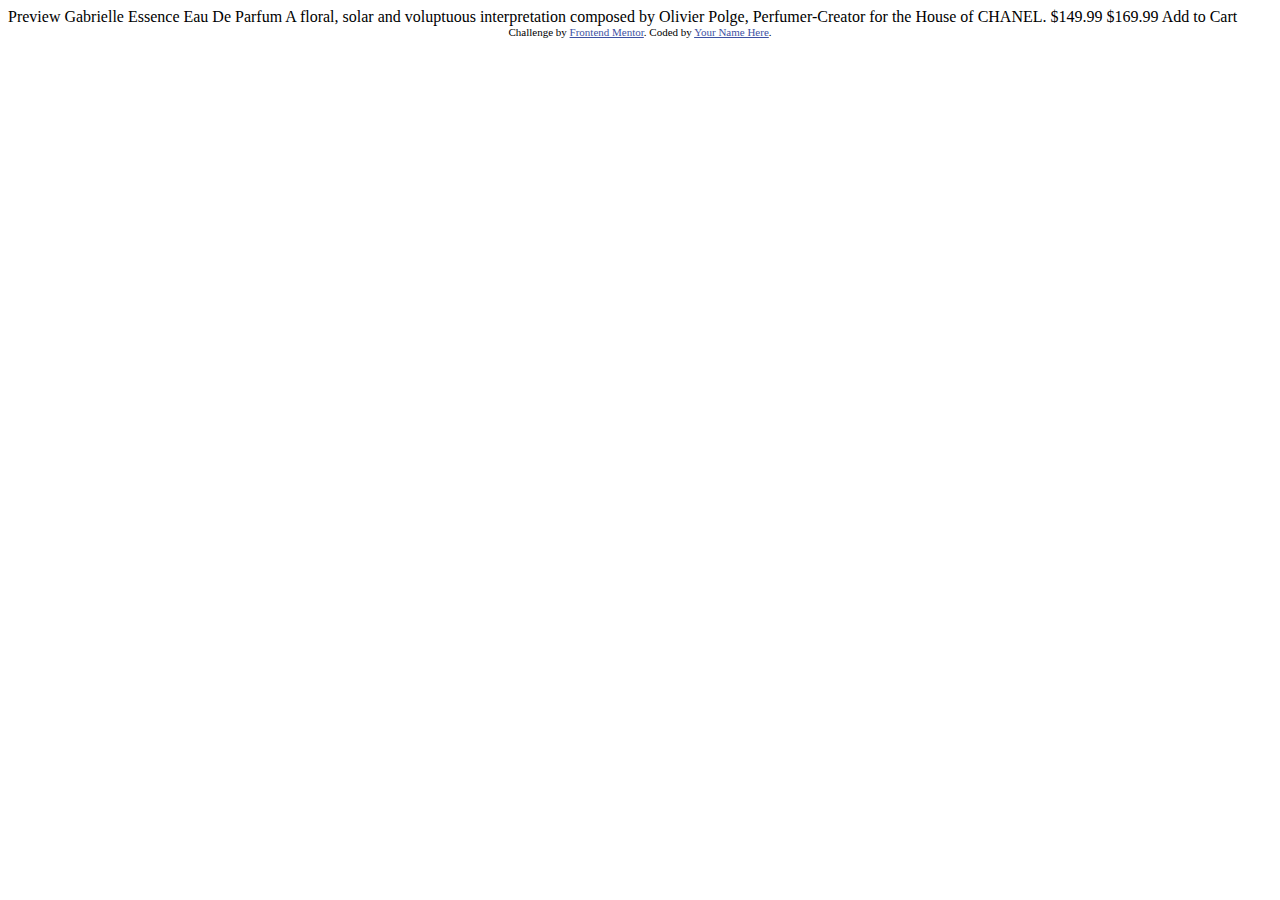
==== newbie-1/index.html @ 053bf0ab "Dosyalar oluşturuldu." ====
<!DOCTYPE html>
<html lang="en">
<head>
  <meta charset="UTF-8">
  <meta name="viewport" content="width=device-width, initial-scale=1.0"> <!-- displays site properly based on user's device -->

  <link rel="icon" type="image/png" sizes="32x32" href="./images/favicon-32x32.png">
  
  <title>Frontend Mentor | Product preview card component</title>

  <!-- Feel free to remove these styles or customise in your own stylesheet 👍 -->
  <style>
    .attribution { font-size: 11px; text-align: center; }
    .attribution a { color: hsl(228, 45%, 44%); }
  </style>
</head>
<body>

  Preview

  Gabrielle Essence Eau De Parfum

  A floral, solar and voluptuous interpretation composed by Olivier Polge, 
  Perfumer-Creator for the House of CHANEL.

  $149.99
  $169.99

  Add to Cart
  
  <div class="attribution">
    Challenge by <a href="https://www.frontendmentor.io?ref=challenge" target="_blank">Frontend Mentor</a>. 
    Coded by <a href="#">Your Name Here</a>.
  </div>
</body>
</html>
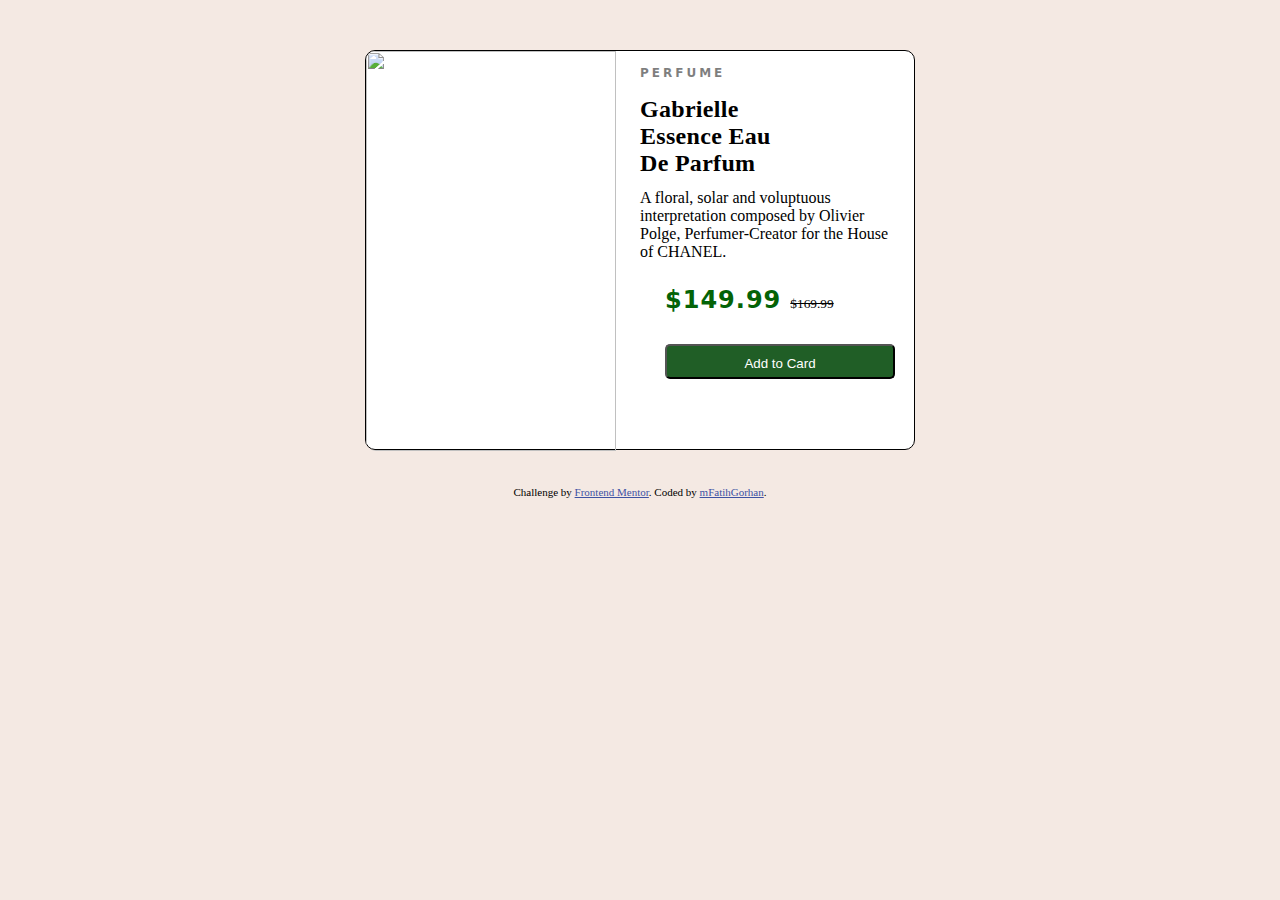
==== commit ea0315fc: "dosyalar hazırlandı." ====
--- a/newbie-1/index.html
+++ b/newbie-1/index.html
@@ -1,36 +1,169 @@
 <!DOCTYPE html>
 <html lang="en">
-<head>
-  <meta charset="UTF-8">
-  <meta name="viewport" content="width=device-width, initial-scale=1.0"> <!-- displays site properly based on user's device -->
+  <head>
+    <meta charset="UTF-8" />
+    <meta name="viewport" content="width=device-width, initial-scale=1.0" />
+    <!-- displays site properly based on user's device -->
 
-  <link rel="icon" type="image/png" sizes="32x32" href="./images/favicon-32x32.png">
-  
-  <title>Frontend Mentor | Product preview card component</title>
+    <link
+      rel="icon"
+      type="image/png"
+      sizes="32x32"
+      href="./images/favicon-32x32.png"
+    />
 
-  <!-- Feel free to remove these styles or customise in your own stylesheet 👍 -->
-  <style>
-    .attribution { font-size: 11px; text-align: center; }
-    .attribution a { color: hsl(228, 45%, 44%); }
-  </style>
-</head>
-<body>
+    <title>Frontend Mentor | Product preview card component</title>
 
-  Preview
+    <!-- Feel free to remove these styles or customise in your own stylesheet 👍 -->
+    <style>
+      .attribution {
+        font-size: 11px;
+        text-align: center;
+      }
+      .attribution a {
+        color: hsl(228, 45%, 44%);
+      }
 
-  Gabrielle Essence Eau De Parfum
+      * {
+        margin: 0;
+        padding: 0;
+        box-sizing: border-box;
+      }
 
-  A floral, solar and voluptuous interpretation composed by Olivier Polge, 
-  Perfumer-Creator for the House of CHANEL.
+      body {
+        background: #f4e9e3;
+      }
 
-  $149.99
-  $169.99
+      .container {
+        width: 550px;
+        height: 400px;
+        border: solid 0.5px #000;
+        margin: auto;
+        margin-top: 50px;
+        display: flex;
+        background: #fff;
+        border-radius: 10px;
+      }
 
-  Add to Cart
-  
-  <div class="attribution">
-    Challenge by <a href="https://www.frontendmentor.io?ref=challenge" target="_blank">Frontend Mentor</a>. 
-    Coded by <a href="#">Your Name Here</a>.
-  </div>
-</body>
-</html>+      .container .left-side {
+        width: 50%;
+        height: 400px;
+      }
+
+      .container .left-side img {
+        width: 250px;
+        height: 400px;
+        border-top-left-radius: 10px;
+        border-bottom-left-radius: 10px;
+      }
+
+      .container .right-side {
+        width: 250px;
+        height: 400px;
+        display: flex;
+        flex-direction: column;
+        justify-content: center;
+        align-items: center;
+        position: relative;
+      }
+
+      .container .right-side .head-title {
+        font-family: system-ui, -apple-system, BlinkMacSystemFont, "Segoe UI",
+          Roboto, Oxygen, Ubuntu, Cantarell, "Open Sans", "Helvetica Neue",
+          sans-serif;
+        opacity: 0.5;
+        font-size: 9pt;
+        letter-spacing: 3px;
+        position: absolute;
+        top: 0;
+        left: 0;
+        padding-top: 15px;
+      }
+
+      .container .right-side .head-description {
+        position: absolute;
+        top: 0;
+        left: 0;
+        padding-top: 45px;
+        letter-spacing: 0.3px;
+      }
+
+      .container .right-side .contentInfo {
+        margin-top: 65px;
+        width: 250px;
+      }
+
+      .container .right-side .right-side-bottom {
+        width: 200px;
+        padding-top: 25px;
+        display: flex;
+        flex-direction: column;
+      }
+
+      .container .right-side .right-side-bottom .price {
+        font-family: system-ui, -apple-system, BlinkMacSystemFont, "Segoe UI",
+          Roboto, Oxygen, Ubuntu, Cantarell, "Open Sans", "Helvetica Neue",
+          sans-serif;
+        font-size: 18pt;
+        letter-spacing: 1px;
+        font-weight: bold;
+        color: rgb(4, 99, 7);
+      }
+      .container .right-side .right-side-bottom .old-price {
+        font-size: 10pt;
+        margin-left: 5px;
+        text-decoration: line-through;
+      }
+      .container .right-side .right-side-bottom .pay {
+        margin-top: 30px;
+        width: 230px;
+        height: 35px;
+        background: #0d5014eb;
+        border-radius: 5px;
+        cursor: pointer;
+        padding: 10px 30px;
+        
+      }
+
+      .container .right-side .right-side-bottom .pay a {
+        text-decoration: none;
+        color: white;
+      }
+    </style>
+  </head>
+  <body>
+    <div class="container">
+      <div class="left-side">
+        <img src="images/image-product-desktop.jpg" alt="" />
+      </div>
+      <div class="right-side">
+        <h3 class="head-title">PERFUME</h3>
+        <h2 class="head-description">
+          Gabrielle <br />
+          Essence Eau <br />
+          De Parfum
+        </h2>
+        <p class="contentInfo">
+          A floral, solar and voluptuous interpretation composed by Olivier
+          Polge, Perfumer-Creator for the House of CHANEL.
+        </p>
+        <div class="right-side-bottom">
+          <div class="labelArea">
+            <label for="" class="price">$149.99</label>
+            <label for="" class="old-price">$169.99</label>
+          </div>
+          <button class="pay"><a href="#">Add to Card</a></button>
+        </div>
+      </div>
+    </div>
+    <br />
+    <br />
+   
+    <div class="attribution">
+      Challenge by
+      <a href="https://www.frontendmentor.io?ref=challenge" target="_blank"
+        >Frontend Mentor</a
+      >. Coded by <a href="#">mFatihGorhan</a>.
+    </div>
+  </body>
+</html>
